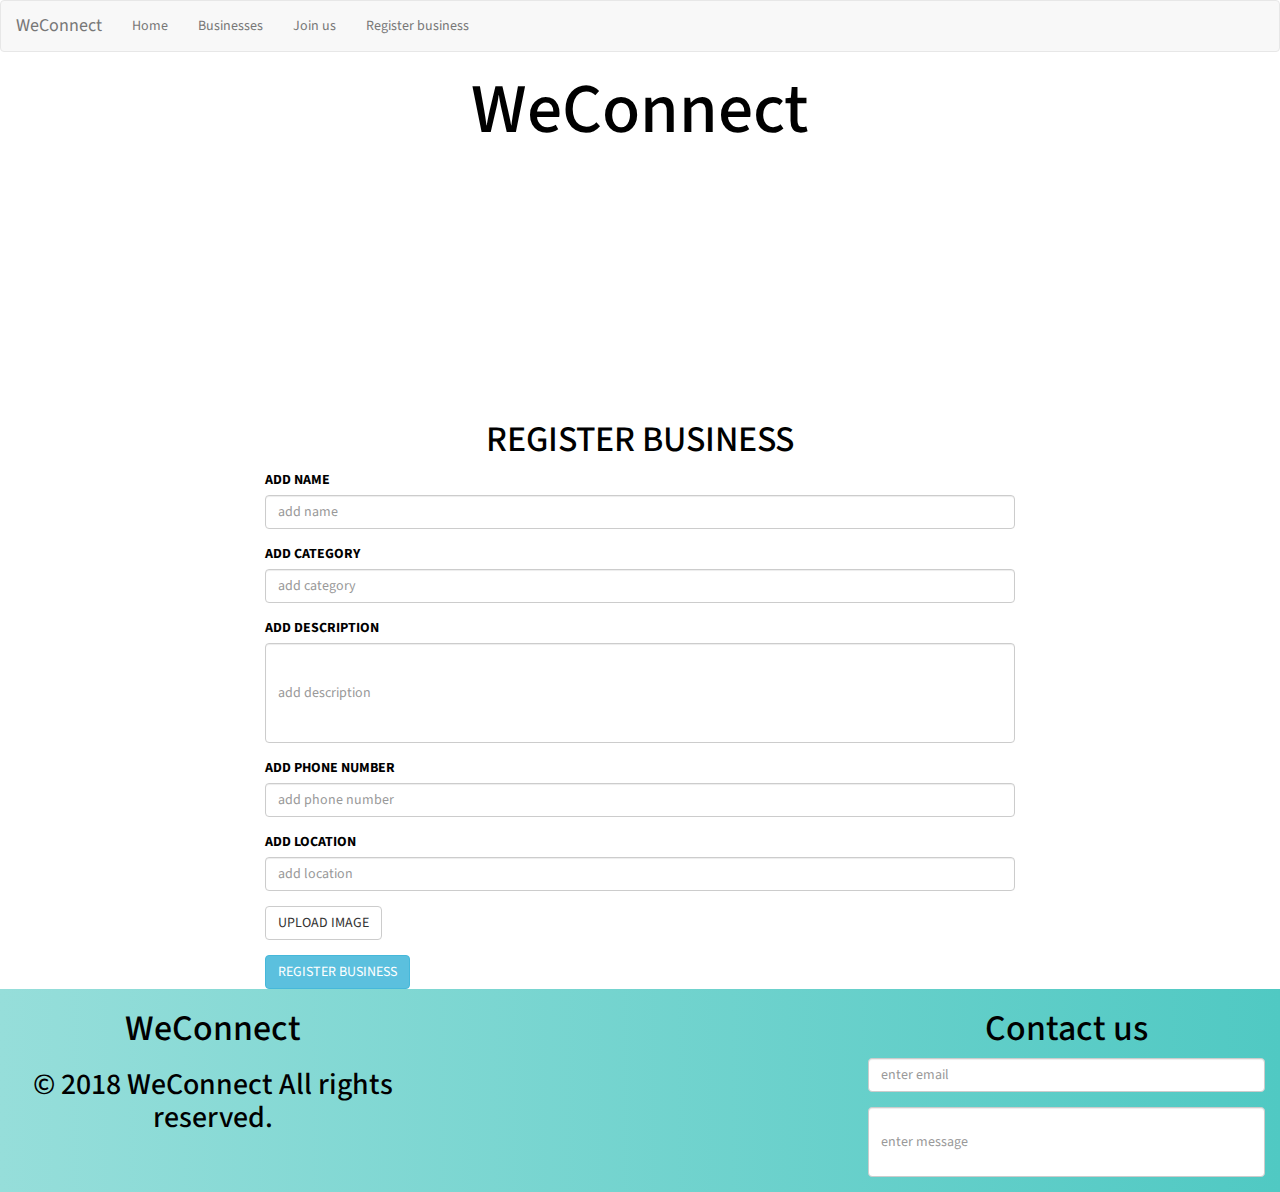
==== addBusiness.html @ ee11b55d "Add the page to register the business and edit the navigation bars" ====
<!DOCTYPE html>
<html lang="en">
<head>
    <meta charset="UTF-8">
    <meta name="viewport" content="width=device-width, initial-scale=1.0">
    <meta http-equiv="X-UA-Compatible" content="ie=edge">
    <title>Add Business</title>

    <!-- Latest compiled and minified CSS -->
    <link rel="stylesheet" href="https://maxcdn.bootstrapcdn.com/bootstrap/3.3.7/css/bootstrap.min.css">

    <!-- jQuery library -->
    <script src="https://ajax.googleapis.com/ajax/libs/jquery/3.3.1/jquery.min.js"></script>

    <!-- Latest compiled JavaScript -->
    <script src="https://maxcdn.bootstrapcdn.com/bootstrap/3.3.7/js/bootstrap.min.js"></script>
    

    <link href="https://fonts.googleapis.com/css?family=Source+Sans+Pro" rel="stylesheet">
    <link href="https://fonts.googleapis.com/css?family=Krona+One" rel="stylesheet">
    <link href="css/index.css" rel="stylesheet">
</head>
<body>
    <div class="container-fluid">
        <!-- the row with the navbar -->
        <div class="row main-row">
                <nav class="navbar navbar-default">
                    <div class="container-fluid">
                        <div class="navbar-header">
                            <a class="navbar-brand" href="index.html">WeConnect</a>
                        </div>
                        <ul class="nav navbar-nav">
                            <li><a href="#">Home</a></li>
                            <li><a href="#">Businesses</a></li>
                            <li><a href="registration.html">Join us</a></li>
                            <li><a href="addBusiness.html">Register business</a></li>
                        </ul>
                   </div>
                </nav>
                <h1 class="text-center weConnect">WeConnect</h1>
        </div>

        <!-- FORM TO REGISTER A BUSINESS -->

        <div class="row register-business-row">
            <h1 class="text-center">REGISTER BUSINESS</h1>

            <form>
                <div class="form-group">
                    <label>ADD NAME</label>
                    <input class="form-control" placeholder="add name" type="text"/>
                </div>
                <div class="form-group">
                    <label>ADD CATEGORY</label>
                    <input class="form-control" placeholder="add category" type="text"/>
                </div>
                <div class="form-group">
                    <label>ADD DESCRIPTION</label>
                    <input class="form-control" placeholder="add description" type="text" id="description"/>
                </div>
                <div class="form-group">
                    <label>ADD PHONE NUMBER</label>
                    <input class="form-control" placeholder="add phone number" type="text"/>
                </div>
                <div class="form-group">
                    <label>ADD LOCATION</label>
                    <input class="form-control" placeholder="add location" type="text"/>
                </div>
                <div class="form-group">
                 <button class="btn btn-default">UPLOAD IMAGE</button>
                </div>
                <button class="btn btn-info">REGISTER BUSINESS</button>
            </form>

        </div>



        <!-- footer -->
        <div class="row footer-row">
                <div class="col-sm-4 col-md-4 col-lg-4">
                    <h1 class="text-center" id="footer-logo">WeConnect</h1>
                    <h2 class="text-center">© 2018 WeConnect 
                            All rights reserved.</h2>
                </div>
                <div class="col-sm-4 col-md-4 col-lg-4">
    
                </div>
                <div class="col-sm-4 col-md-4 col-lg-4">
                    <h1 class="text-center">Contact us</h1>
                    <form>
                        <div class="form-group">
                            <input class="form-control" placeholder="enter email" type="email"/>
                        </div>
                        <div class="form-group">
                            <input class="form-control" placeholder="enter message" type="text" id="message-field"/>
                        </div>
                    </form>
    
                </div>
            </div>

    </div>
    <script src="js/script.js"></script>
</body>
</html>
---- css/index.css ----
body{
    font-family: 'Source Sans Pro', sans-serif;
    color: black;
 }
 .form-column{
     margin-left: 30%;
     margin-right:30%;
     margin-top: 10%;
 }
 .form-button{
     width:100%;
 }
 .form-register-business{
     margin-top: 150px;
 }
 #registration-description{
     height: 100px;
 }
 .main-image{
     height: 300px;
     width: 100%;
 }
 .businessDetails{
     margin-top:150px;
 }
 .secondary-image{
     height: 200px;
     display: block;
     margin-left: auto;
     margin-right: auto; 
 }
 .review-row{
     margin-left: 90px;
     margin-right: 90px;
     margin-top: 50px;
 }
 .main-row{
    height: 400px;
    background: url("http://www.al-mubarok.com/wp-content/uploads/2016/08/macbook-laptop-computer.jpg");
    background-position: center;
    background-repeat: no-repeat;
    background-size: cover;
    background-attachment: fixed;
 }
 .search-row{
    margin-left: 90px;
    margin-right: 90px;
    margin-top: 40px;   
 }
 .businessImage{
     height: 200px;
     display: block;
    margin-left: auto;
    margin-right: auto;
 }
 .more-button{
    display: block;
    margin-left: auto;
    margin-right: auto;
 }
 .weConnect{
     font-size: 70px;
     color: black;
     font-family: 'Source Sans Pro', sans-serif;
 }
 .footer-row{
     height: 10%;
     background: #50C9C3;  /* fallback for old browsers */
    background: -webkit-linear-gradient(to right, #96DEDA, #50C9C3);  /* Chrome 10-25, Safari 5.1-6 */
    background: linear-gradient(to right, #96DEDA, #50C9C3); /* W3C, IE 10+/ Edge, Firefox 16+, Chrome 26+, Opera 12+, Safari 7+ */
 }
 #message-field{
     height:70px;
 }
 .register-business-row{
    margin-left: 20%;
    margin-right: 20%;
 }
 #description{
     height: 100px;
 }
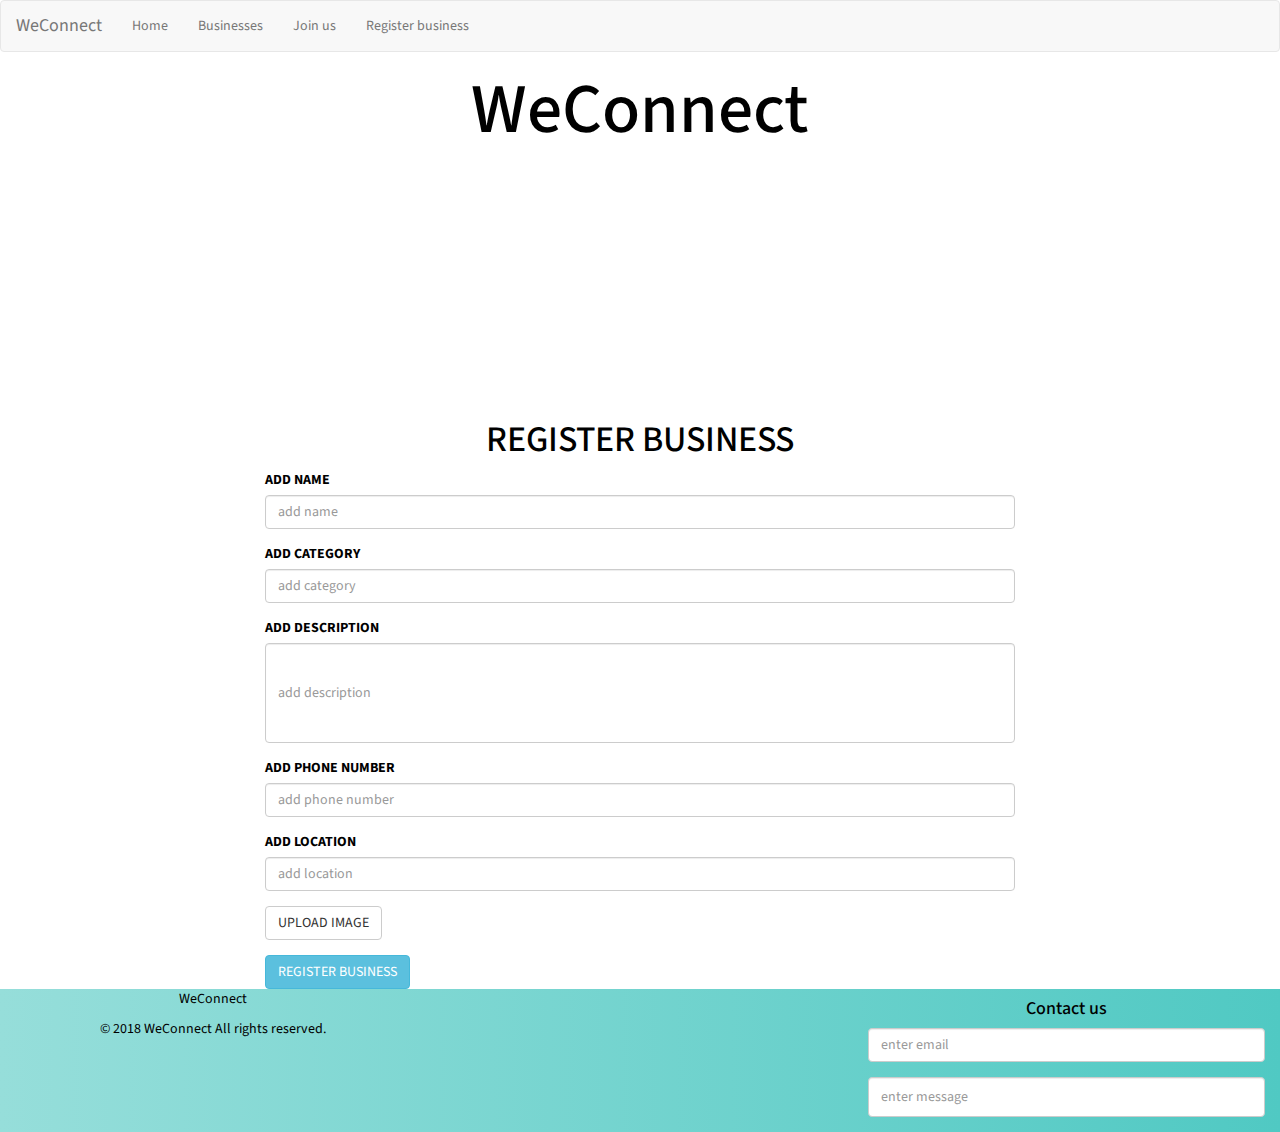
==== commit e1c69ce4: "Add a smaller footer" ====
--- a/addBusiness.html
+++ b/addBusiness.html
@@ -76,29 +76,29 @@
 
 
 
-        <!-- footer -->
-        <div class="row footer-row">
-                <div class="col-sm-4 col-md-4 col-lg-4">
-                    <h1 class="text-center" id="footer-logo">WeConnect</h1>
-                    <h2 class="text-center">© 2018 WeConnect 
-                            All rights reserved.</h2>
-                </div>
-                <div class="col-sm-4 col-md-4 col-lg-4">
-    
-                </div>
-                <div class="col-sm-4 col-md-4 col-lg-4">
-                    <h1 class="text-center">Contact us</h1>
-                    <form>
-                        <div class="form-group">
-                            <input class="form-control" placeholder="enter email" type="email"/>
-                        </div>
-                        <div class="form-group">
-                            <input class="form-control" placeholder="enter message" type="text" id="message-field"/>
-                        </div>
-                    </form>
-    
-                </div>
+       <!-- footer -->
+       <div class="row footer-row">
+            <div class="col-sm-4 col-md-4 col-lg-4">
+                <p class="text-center" id="footer-logo">WeConnect</p>
+                <p class="text-center">© 2018 WeConnect 
+                        All rights reserved.</p>
             </div>
+            <div class="col-sm-4 col-md-4 col-lg-4">
+
+            </div>
+            <div class="col-sm-4 col-md-4 col-lg-4">
+                <h4 class="text-center">Contact us</h4>
+                <form>
+                    <div class="form-group">
+                        <input class="form-control" placeholder="enter email" type="email"/>
+                    </div>
+                    <div class="form-group">
+                        <input class="form-control" placeholder="enter message" type="text" id="message-field"/>
+                    </div>
+                </form>
+
+            </div>
+        </div>
 
     </div>
     <script src="js/script.js"></script>
--- a/css/index.css
+++ b/css/index.css
@@ -5,7 +5,7 @@
  .form-column{
      margin-left: 30%;
      margin-right:30%;
-     margin-top: 10%;
+     margin-top:3%;
  }
  .form-button{
      width:100%;
@@ -64,13 +64,13 @@
      font-family: 'Source Sans Pro', sans-serif;
  }
  .footer-row{
-     height: 10%;
+     height: 5%;
      background: #50C9C3;  /* fallback for old browsers */
     background: -webkit-linear-gradient(to right, #96DEDA, #50C9C3);  /* Chrome 10-25, Safari 5.1-6 */
     background: linear-gradient(to right, #96DEDA, #50C9C3); /* W3C, IE 10+/ Edge, Firefox 16+, Chrome 26+, Opera 12+, Safari 7+ */
  }
  #message-field{
-     height:70px;
+     height:40px;
  }
  .register-business-row{
     margin-left: 20%;
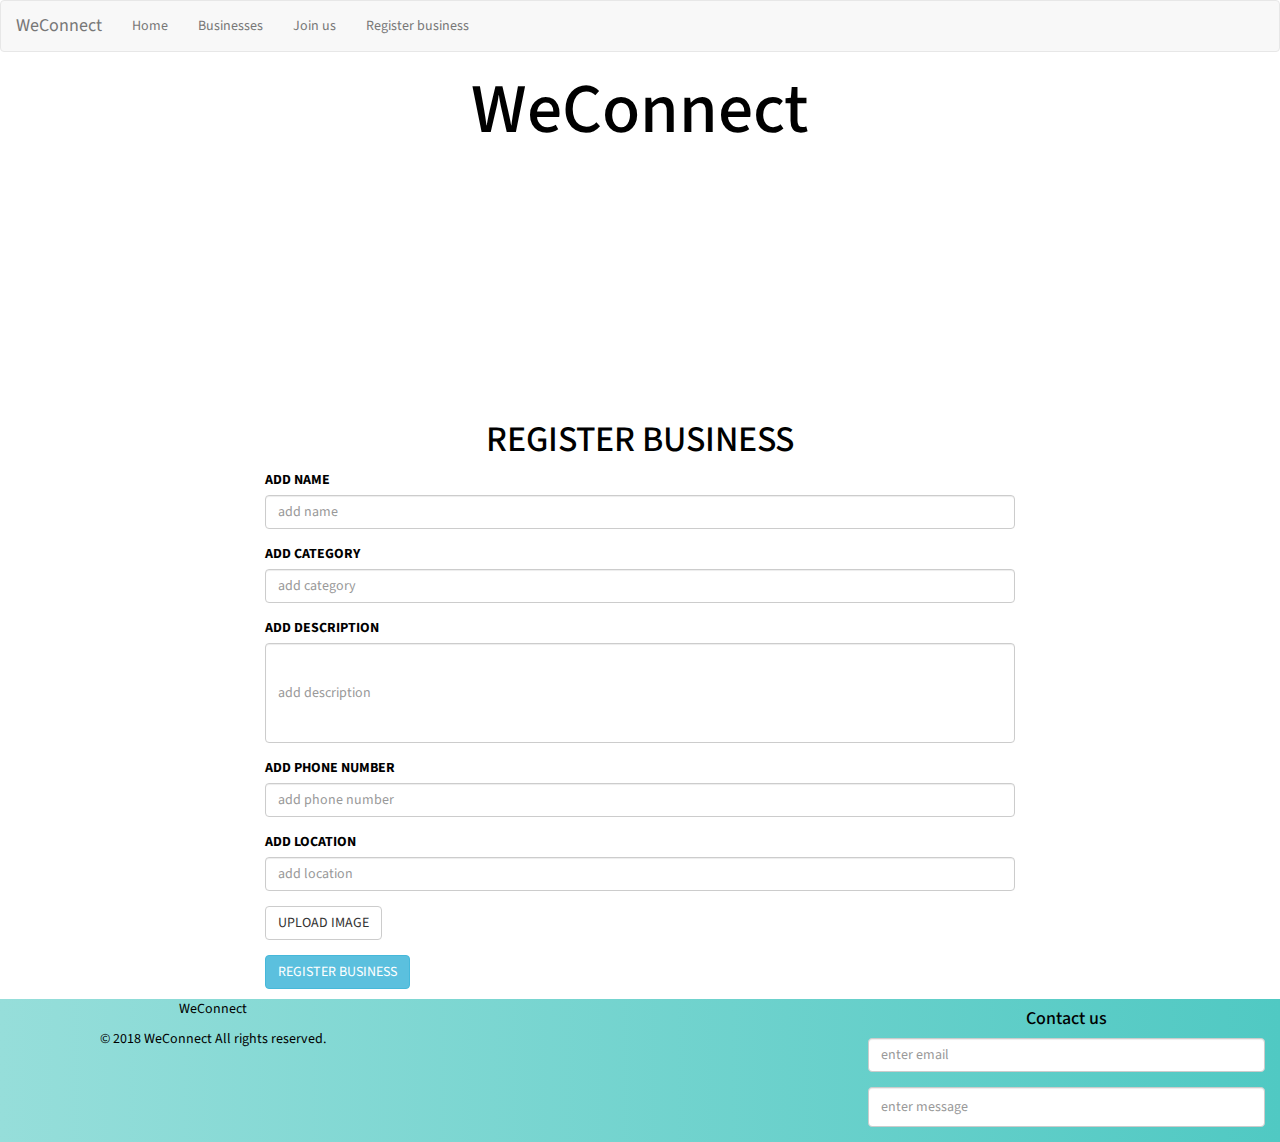
==== commit a40ec89a: "Add the links to the home and increase margins of the forms" ====
--- a/addBusiness.html
+++ b/addBusiness.html
@@ -30,7 +30,7 @@
                             <a class="navbar-brand" href="index.html">WeConnect</a>
                         </div>
                         <ul class="nav navbar-nav">
-                            <li><a href="#">Home</a></li>
+                            <li><a href="index.html">Home</a></li>
                             <li><a href="#">Businesses</a></li>
                             <li><a href="registration.html">Join us</a></li>
                             <li><a href="addBusiness.html">Register business</a></li>
--- a/css/index.css
+++ b/css/index.css
@@ -65,9 +65,10 @@
  }
  .footer-row{
      height: 5%;
+     margin-top:10px;  
      background: #50C9C3;  /* fallback for old browsers */
-    background: -webkit-linear-gradient(to right, #96DEDA, #50C9C3);  /* Chrome 10-25, Safari 5.1-6 */
-    background: linear-gradient(to right, #96DEDA, #50C9C3); /* W3C, IE 10+/ Edge, Firefox 16+, Chrome 26+, Opera 12+, Safari 7+ */
+     background: -webkit-linear-gradient(to right, #96DEDA, #50C9C3);  /* Chrome 10-25, Safari 5.1-6 */
+     background: linear-gradient(to right, #96DEDA, #50C9C3); /* W3C, IE 10+/ Edge, Firefox 16+, Chrome 26+, Opera 12+, Safari 7+ */
  }
  #message-field{
      height:40px;
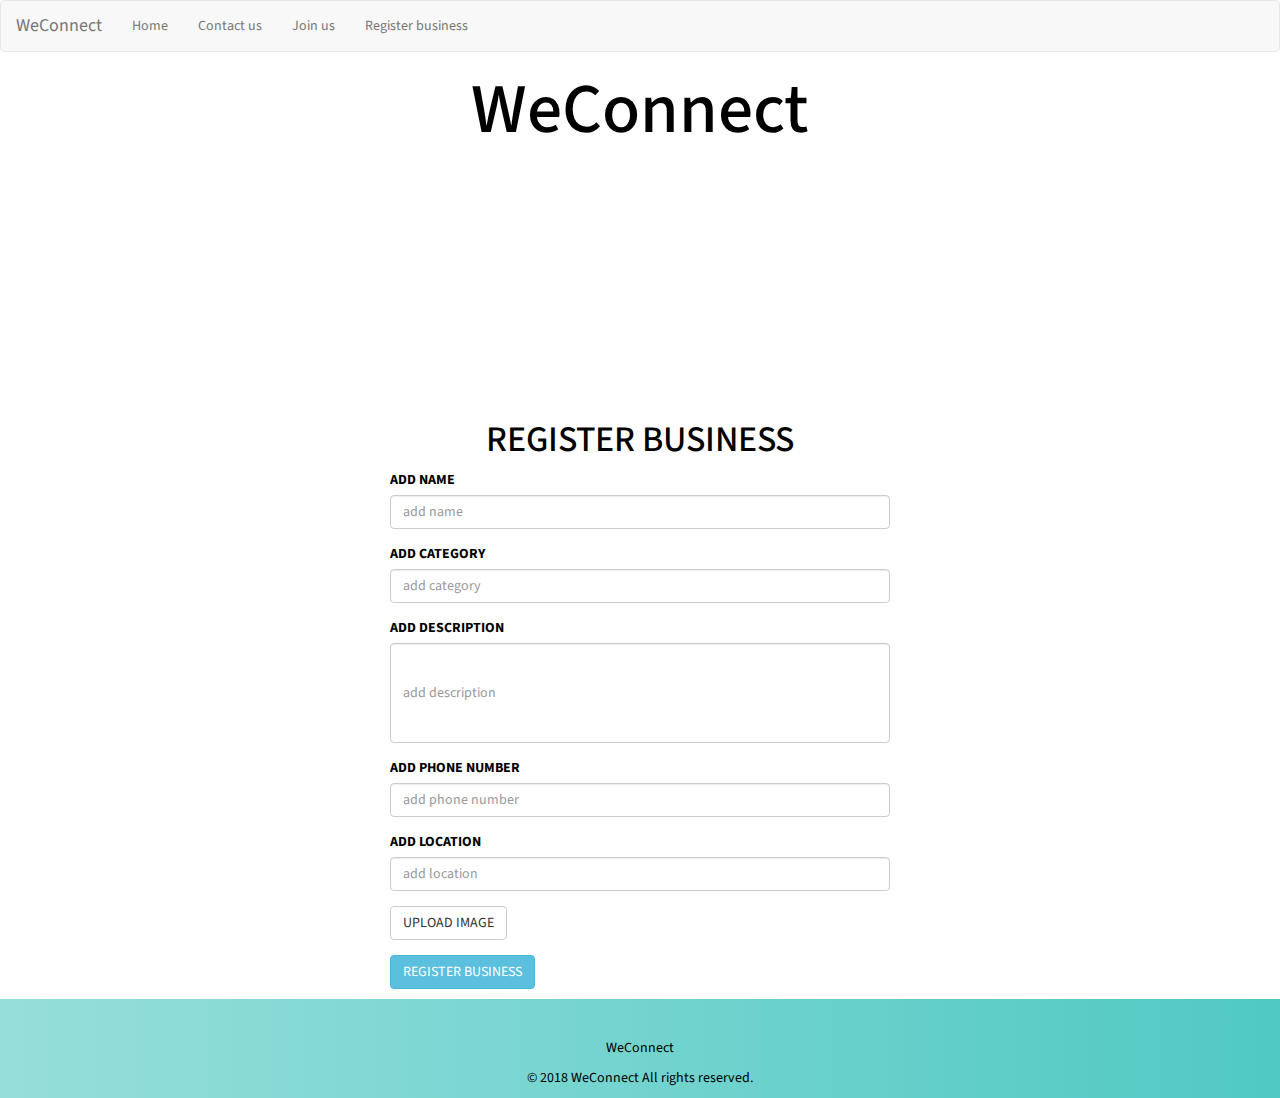
==== commit f0832413: "Add the contact us page and edit the footer" ====
--- a/addBusiness.html
+++ b/addBusiness.html
@@ -31,7 +31,7 @@
                         </div>
                         <ul class="nav navbar-nav">
                             <li><a href="index.html">Home</a></li>
-                            <li><a href="#">Businesses</a></li>
+                            <li><a href="contact.html">Contact us</a></li>
                             <li><a href="registration.html">Join us</a></li>
                             <li><a href="addBusiness.html">Register business</a></li>
                         </ul>
@@ -76,29 +76,19 @@
 
 
 
-       <!-- footer -->
-       <div class="row footer-row">
-            <div class="col-sm-4 col-md-4 col-lg-4">
-                <p class="text-center" id="footer-logo">WeConnect</p>
-                <p class="text-center">© 2018 WeConnect 
-                        All rights reserved.</p>
-            </div>
-            <div class="col-sm-4 col-md-4 col-lg-4">
+        <div class="row footer-row">
+                <div class="col-sm-4 col-md-4 col-lg-4">
+                    
+                </div>
+                <div class="col-sm-4 col-md-4 col-lg-4">
+                    <p class="text-center" id="footer-logo">WeConnect</p>
+                    <p class="text-center">© 2018 WeConnect All rights reserved.</p>
 
-            </div>
-            <div class="col-sm-4 col-md-4 col-lg-4">
-                <h4 class="text-center">Contact us</h4>
-                <form>
-                    <div class="form-group">
-                        <input class="form-control" placeholder="enter email" type="email"/>
-                    </div>
-                    <div class="form-group">
-                        <input class="form-control" placeholder="enter message" type="text" id="message-field"/>
-                    </div>
-                </form>
-
-            </div>
+                </div>
+                <div class="col-sm-4 col-md-4 col-lg-4">
+                </div>
         </div>
+        
 
     </div>
     <script src="js/script.js"></script>
--- a/css/index.css
+++ b/css/index.css
@@ -74,9 +74,36 @@
      height:40px;
  }
  .register-business-row{
-    margin-left: 20%;
-    margin-right: 20%;
+    margin-left: 30%;
+    margin-right: 30%;
  }
  #description{
      height: 100px;
+ }
+ .info-row{
+     height: 50px;
+     margin-left:5%;
+     margin-right:5%;
+     margin-top:20px;
+     margin-bottom:20px;  
+ }
+ .review-row{
+     margin-top:5px;
+ }
+
+ .businessdetails{
+    
+     margin-top:10px;
+     margin-bottom:10px;
+     margin-right:10px;
+     margin-left: 10pxl;    
+ }
+ #updateBusiness{
+    display: block;
+    margin-left: auto;
+    margin-right: auto;
+ }
+ #footer-logo{
+     margin-top:10%;
+      
  }